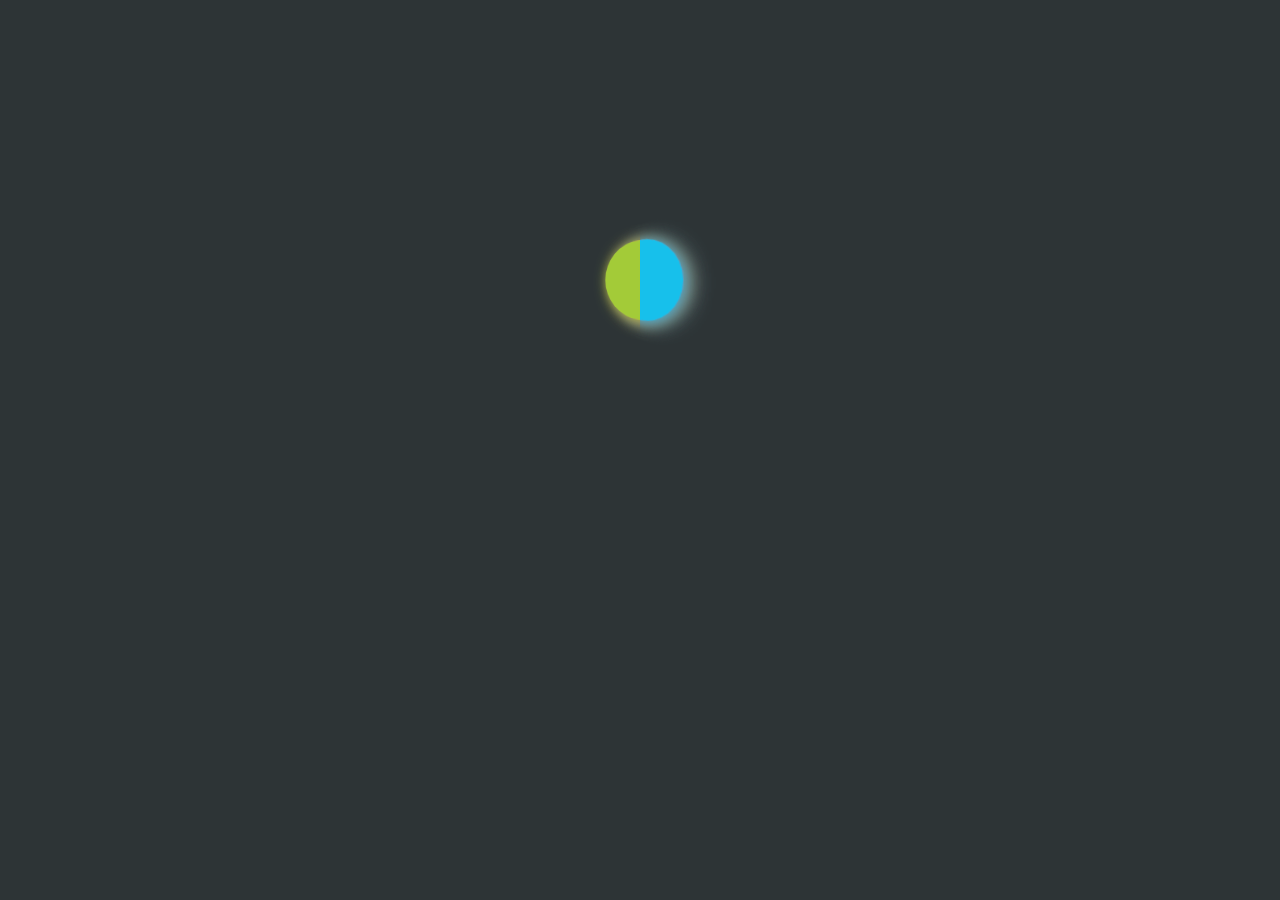
==== 3d-spinner-Pre-loader/index.html @ 41c9a630 "Ensure every demo has a root index.html entry point (Pages)" ====
<!doctype html>
<html><head><meta charset="utf-8"/>
<meta http-equiv="refresh" content="0; url=./3d Spinner/index.html"/>
<title>3d-spinner-Pre-loader</title></head>
<body>Loading… if it doesn't redirect, <a href="./3d Spinner/index.html">open the demo</a>.</body></html>
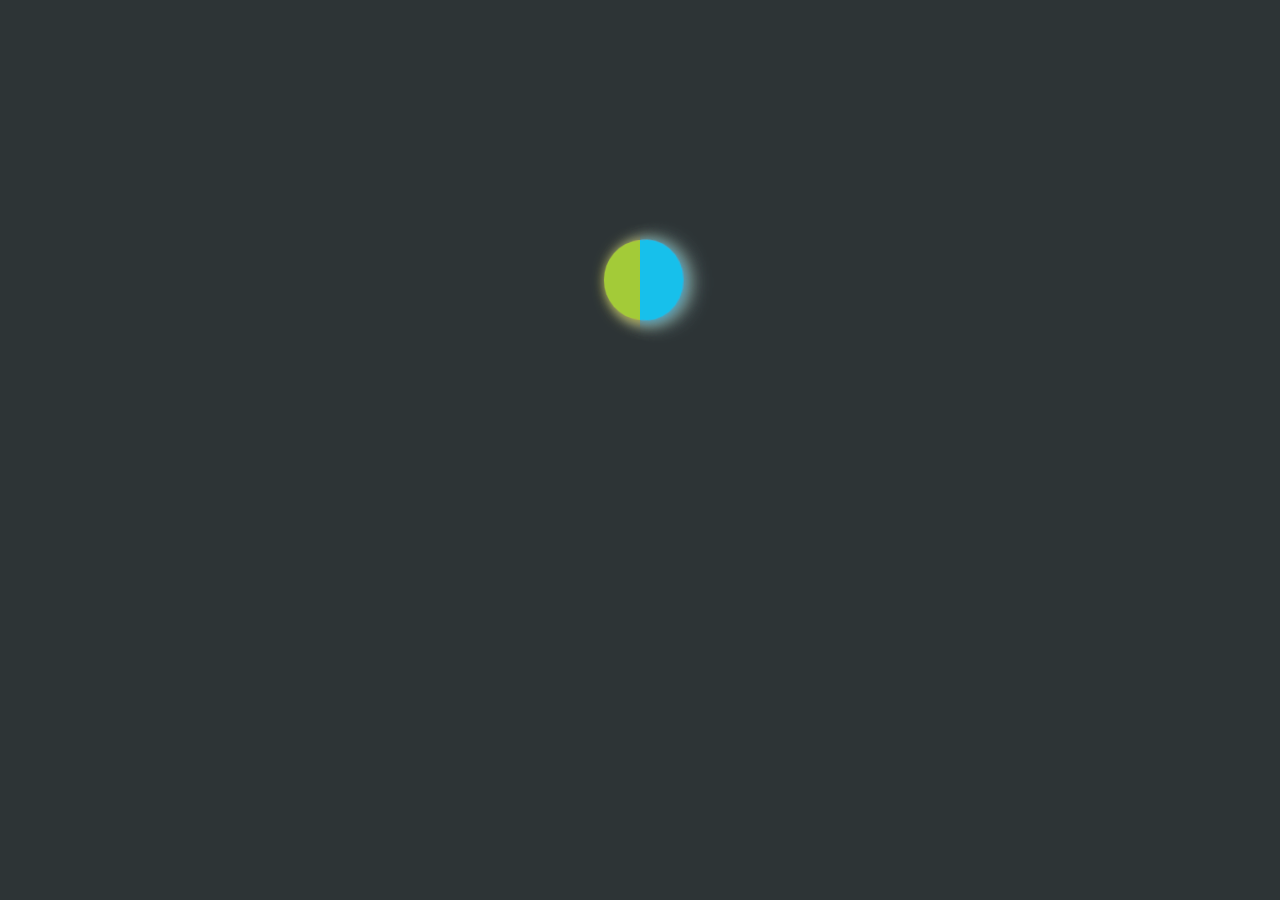
==== commit 187e2457: "fix(3d-spinner-Pre-loader): add lang and viewport meta to entry page" ====
--- a/3d-spinner-Pre-loader/index.html
+++ b/3d-spinner-Pre-loader/index.html
@@ -1,5 +1,6 @@
 <!doctype html>
-<html><head><meta charset="utf-8"/>
+<html lang="en"><head><meta charset="utf-8"/>
+<meta name="viewport" content="width=device-width, initial-scale=1"/>
 <meta http-equiv="refresh" content="0; url=./3d Spinner/index.html"/>
 <title>3d-spinner-Pre-loader</title></head>
 <body>Loading… if it doesn't redirect, <a href="./3d Spinner/index.html">open the demo</a>.</body></html>
